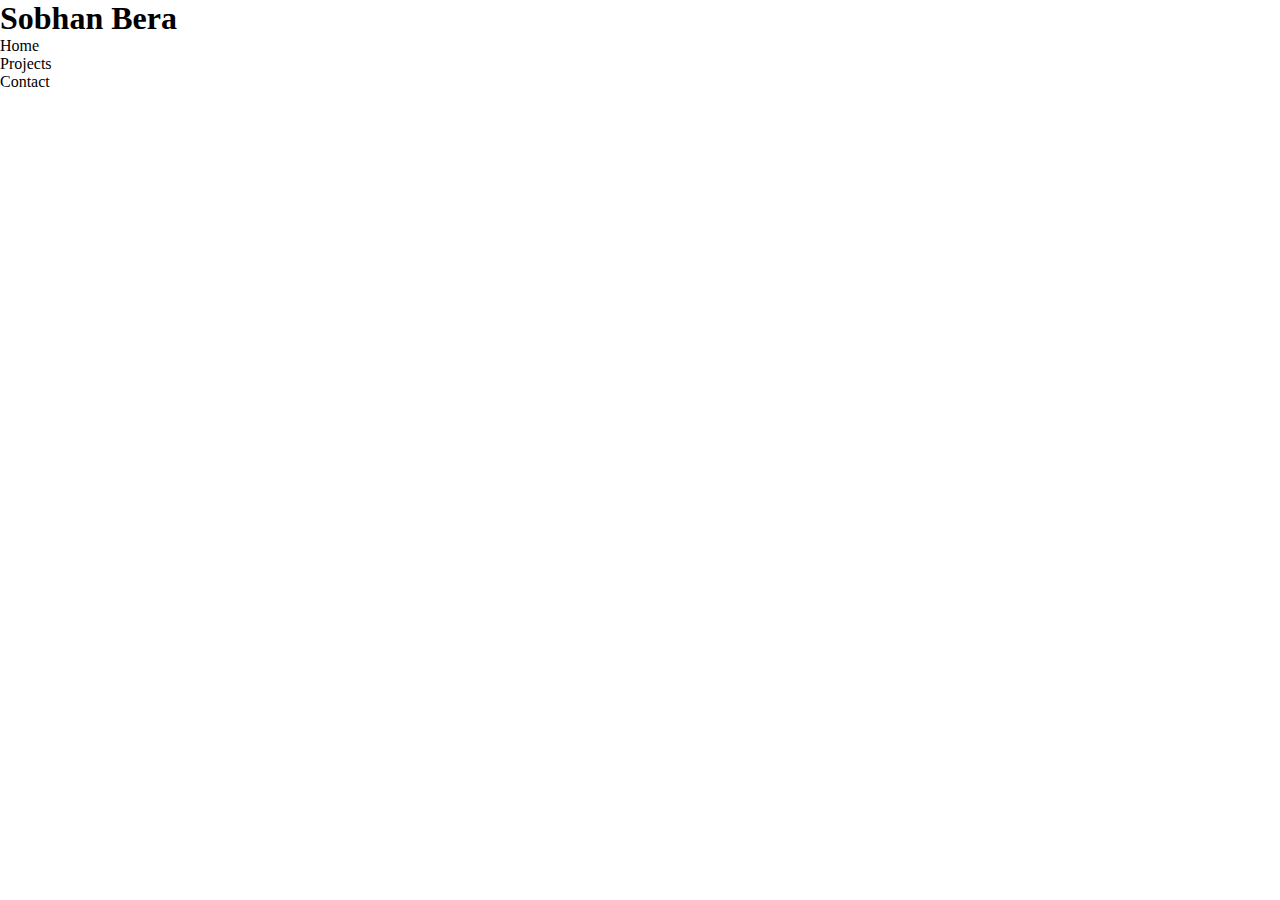
==== index.html @ 4e53cec0 "added main page" ====
<!DOCTYPE html>
<html lang="en">
<head>
    <meta charset="UTF-8">
    <meta name="viewport" content="width=device-width, initial-scale=1.0">
    <title>Sobhan Bera</title>
    <link rel="stylesheet" href="style.css">
</head>
<body>
    <header class="navbar">
        <h1 class="nav-heading">Sobhan Bera</h1>
        <section class="nav-section">
            <ul class="nav-list">
                <li class="nav-item">Home</li>
                <li class="nav-item">Projects</li>
                <li class="nav-item">Contact</li>
            </ul>
        </section>
    </header>


    <script src="script.js"></script>
</body>
</html>
---- style.css ----
* {
    margin: 0;
    padding: 0;
    box-sizing: border-box;
}
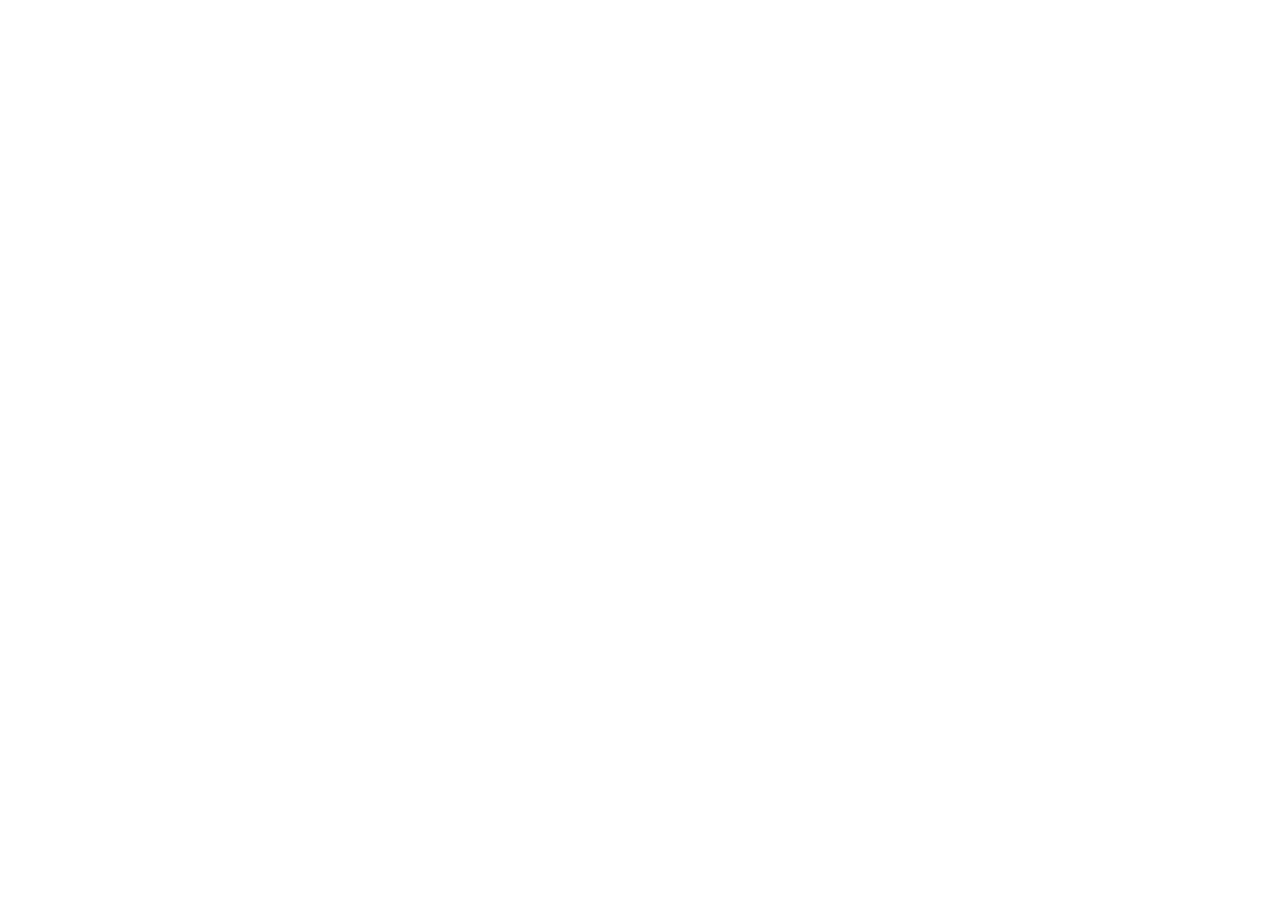
==== commit f071bb66: "added sutaible files" ====
--- a/index.html
+++ b/index.html
@@ -4,21 +4,8 @@
     <meta charset="UTF-8">
     <meta name="viewport" content="width=device-width, initial-scale=1.0">
     <title>Sobhan Bera</title>
-    <link rel="stylesheet" href="style.css">
 </head>
 <body>
-    <header class="navbar">
-        <h1 class="nav-heading">Sobhan Bera</h1>
-        <section class="nav-section">
-            <ul class="nav-list">
-                <li class="nav-item">Home</li>
-                <li class="nav-item">Projects</li>
-                <li class="nav-item">Contact</li>
-            </ul>
-        </section>
-    </header>
-
-
-    <script src="script.js"></script>
+    <div></div>
 </body>
 </html>